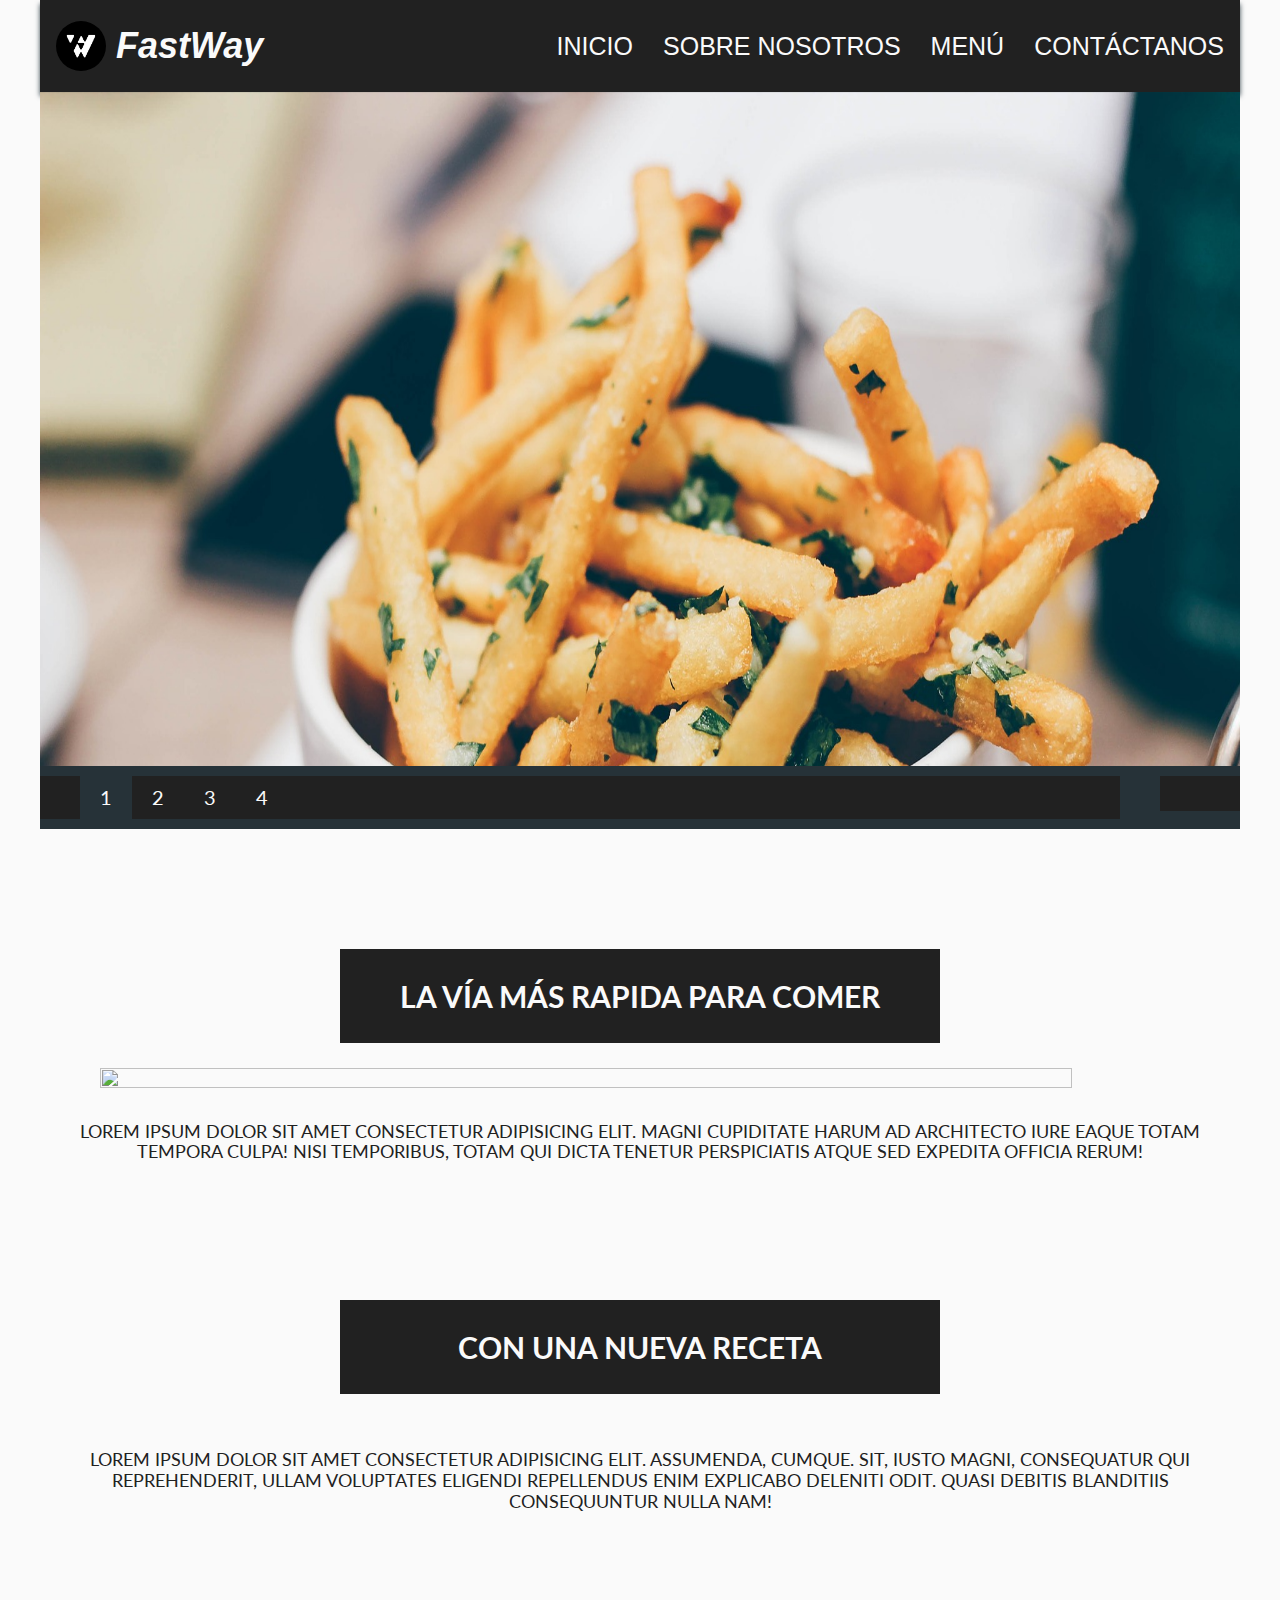
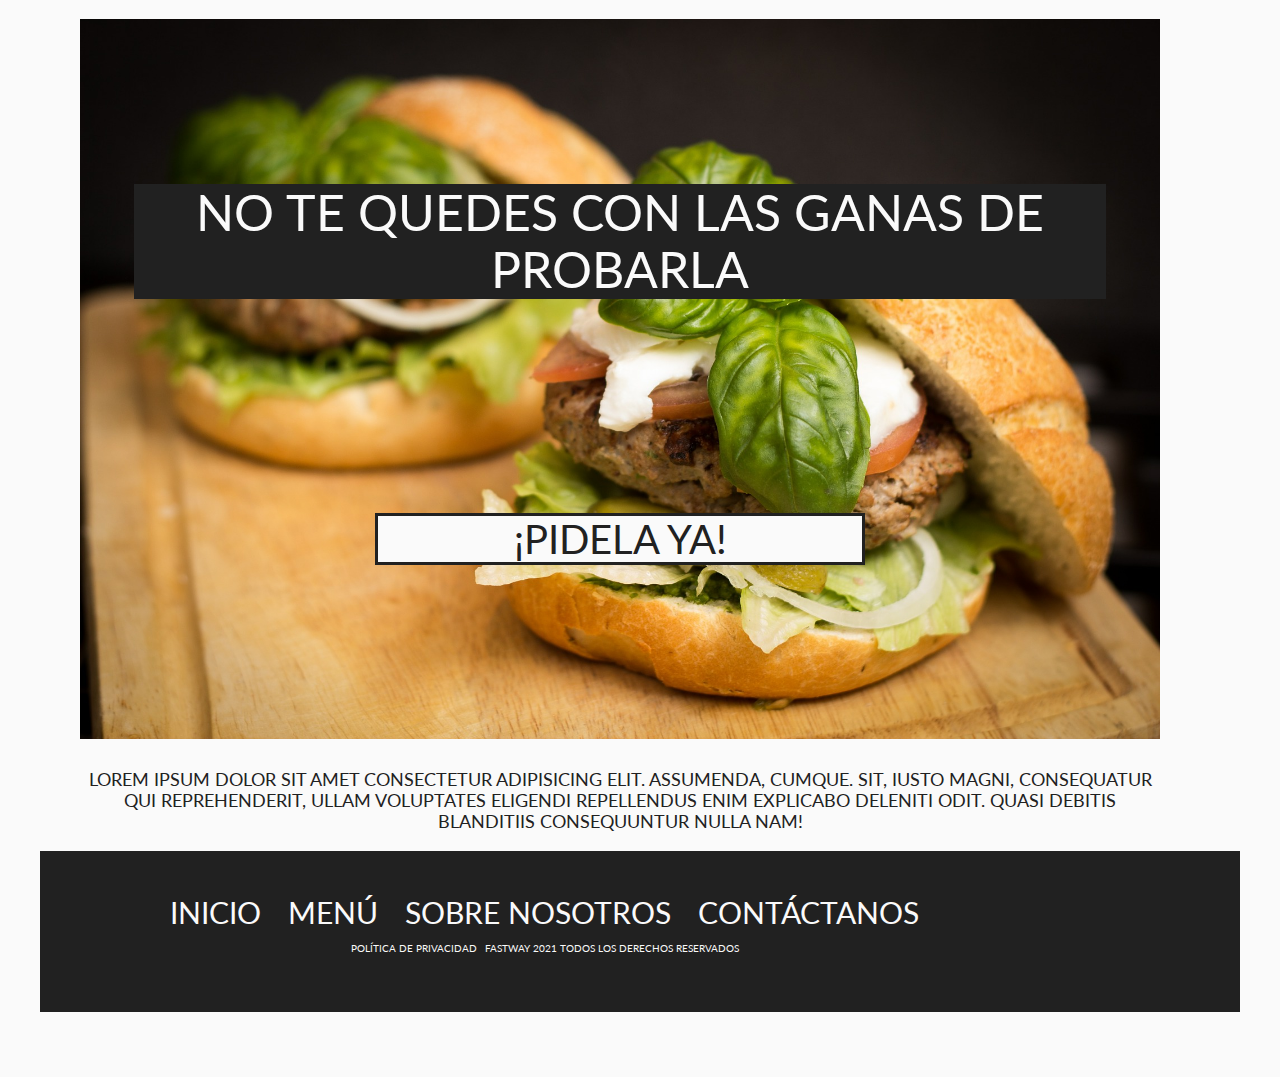
==== index.html @ 8d352425 "slide fixes" ====
<!DOCTYPE html>
<html lang="es" dir="ltr">
  <head>
    <meta charset="utf-8">
    <meta http-equiv="X-UA-Compatible" content="IE=edge">
    <meta name="viewport" content="width=device-width, initial-scale=1.0">
    <title>FastWay</title>
    <link rel="stylesheet" type="text/css" href="css/normalize.css">
    <link rel="stylesheet" type="text/css" href="css/styles.css">
    <link rel="preconnect" href="https://fonts.googleapis.com">
    <link rel="preconnect" href="https://fonts.gstatic.com" crossorigin>
    <link href="https://fonts.googleapis.com/css2?family=Lato:wght@100;300&family=Open+Sans:ital,wght@0,300;0,400;1,700&display=swap" rel="stylesheet">
    <script src="https://kit.fontawesome.com/95e10db5fb.js" crossorigin="anonymous"></script>

  </head>
  <body>
  <div class="flex-container">
      <!--Titulo y barra de navegacion-->
      <header class="xheader">
        <nav class="xnav">
          <a class="xnav-logo" href="index.html" >
            <img
            src="assets/logo.jpg" alt="" class="xnav-photo"
            alt="Logo"
            title="FastWay"
            width="50px"
            height="50px">
            <div class="xnav-titulo">
              <h1>FastWay</h1>
            </div>
          </a>
          <ul class="menu">
            <li><a href="index.html">Inicio</a></li>
            <li><a href="sobre.html">Sobre nosotros</a></li>
            <li><a href="menux.html">Menú</a></li>
            <li><a href="contacto.html">Contáctanos</a></li>
          </ul>
        </nav>
      </header>

      <!-- SlideShow-Images-->
      <div class="xlide">
        <div class="xlide__img">
          <img src="img/1.jpg" alt="" width="1200" height="1000">
          <img src="img/2.jpg" alt="">
          <img src="img/3.jpg" alt="">
          <img src="img/4.jpg" alt="">
        </div>
      </div>

      <main class="contenido">
      
        <div class="xtittle">
          <h2>La vía más rapida para comer</h2>
        </div>

        <div class="pizza">
          <img src="img/7.jpg" alt="">
        </div>

          <p >Lorem ipsum dolor sit amet consectetur adipisicing elit.
            Magni cupiditate harum ad architecto iure eaque totam tempora culpa!
            Nisi temporibus, totam qui dicta tenetur perspiciatis atque sed expedita
            officia rerum!</p>
    
      </main>


      <div class="otro">
        <div class="x">
          <h2>Con una nueva receta</h2>
        </div>
       
        <p >Lorem ipsum dolor sit amet consectetur adipisicing elit. Assumenda,
          cumque. Sit, iusto magni, consequatur qui reprehenderit, ullam voluptates eligendi
          repellendus enim explicabo deleniti odit. Quasi debitis blanditiis consequuntur nulla
          nam!</p>

        
      
      </div>

      <div class="cont">
        <figure class="pho">
          <img class="pho-i" src="img/6.jpg" alt=""> 
          <div class="af">No te quedes con las ganas de probarla</div>
          <a class="pedir" href="#">¡Pidela ya!</a>
          <p >Lorem ipsum dolor sit amet consectetur adipisicing elit. Assumenda,
            cumque. Sit, iusto magni, consequatur qui reprehenderit, ullam voluptates eligendi
            repellendus enim explicabo deleniti odit. Quasi debitis blanditiis consequuntur nulla
            nam!
          </p>
        </figure>
      

      </div>

      <footer class="footer">

        <div class="fnav">
          <a href="">inicio</a>
          <a href="">menú</a>
          <a href="">sobre nosotros</a>
          <a href="">contáctanos</a>
          
          <div class="other">
            <a href="">Política de privacidad</a>
            <a href="">FastWay 2021 Todos los derechos reservados</a>
          </div>
        </div>

        <div class="icons">
          <a href=""><i class="fab fa-whatsapp"></i></a>
          <a href=""><i class="fab fa-facebook"></i></a>
          <a href=""><i class="fab fa-instagram-square"></i></a>
        </div>

        
        </div>
      </footer>
  </div>
  <!--SlideShow-scripts-src-->
  <script src="http://code.jquery.com/jquery-1.9.1.min.js" type="text/javascript"></script>
  <script src="js/jquery.slides.js" type="text/javascript"></script>
    </body>

<!--Slideshow-Script-->
<script>
	$(function(){
   $(".xlide__img").slidesjs({
    play: {
      active: true,
        // [boolean] Generate the play and stop buttons.
        // You cannot use your own buttons. Sorry.
      effect: "slide",
        // [string] Can be either "slide" or "fade".
      interval: 3000,
        // [number] Time spent on each slide in milliseconds.
      auto: true,
        // [boolean] Start playing the slideshow on load.
      swap: true,
        // [boolean] show/hide stop and play buttons
      pauseOnHover: false,
        // [boolean] pause a playing slideshow on hover
      restartDelay: 2500
        // [number] restart delay on inactive slideshow
     }
    });
  });

</script>

</html>
---- css/styles.css ----
html{
  font-size: 62.5%;
  font-family: 'Roboto', sans-serif;
  
}

a{
  text-decoration: none;
  color: #fafafa;
}

body{
  background: #fafafa;
  display:flex;
  justify-content: center;
}

/*Contenedor*/
.flex-container{
  max-width: 1200px;;
  width: 100%;
  background: #fafafa
  
}
/*Contenedor de cabecera*/
.xheader{
  background-color: #212121;
  box-shadow: 0 0.4rem 0.5rem #37474f;
  width: 100%;
}

.xnav-photo{
  margin-left: 5px;
}

/*Barra de navegación*/
.xnav{
  
  display: flex;
  justify-content: space-between;
  padding: 1px;
  max-width: 1200px;
  margin: 0 auto;
  flex: 0 1 auto;
}

.xnav-logo {
  display: flex;
  align-items: center;
  text-decoration: none;
  margin-left: 10px;

}

.xnav-logo img{
  border-radius: 50%;
}

.xnav-titulo{
  font-weight: 50rem;
  font-size: 1.8rem;
  color: #fafafa;
  margin-left: 10px;
  font-style: italic;

}

/*Elelementos de la barra : Inicio , sobre nosostros ...*/
.menu{
  display: flex;
  list-style: none;
  margin-top: 2em ;
  padding: 0;
}

.menu li{
  padding: 0 1.5em;
}

.menu li:hover , 
.icons a:hover,
.fnav a:hover{
  background-color: #424242;
}

.menu li a{
  line-height: 5rem;
  color: #fafafa;
  font-size: 2.5rem;
  font-weight: 90rem;
  text-transform:uppercase;
  text-decoration: none;
}



/*SlideShow*/
.xlide{
  justify-content: center;
  align-items: center;
  max-width: 1200px;
  
}

.xlide__img{
  width: 100%;
  height: 100%;
}

.slidesjs-pagination{
  display: flex;
  justify-content:flex-start;
  background:  #212121;
  list-style: none;
  overflow: hidden;
  
}

.slidesjs-pagination  li a{
  flex-direction: row;
  display:block;
  padding: 10px 20px;
  color : #fafafa;
  text-decoration: none;
  font-size: 2rem;
  font-family: Lato;
}

.slidesjs-pagination li a:hover{
  background: #424242;
}



.xlide__img , .active{
  background: #263238;
}

.slidesjs-navigation{
  background:#212121;
  text-decoration: none;
  padding: 1.75em 2em ;
  float: right;
  margin-top: 1em;
  
}

.slidesjs-previous:hover , 
 .slidesjs-next:hover , 
.slidesjs-play:hover , 
.slidesjs-stop:hover {

  background:#263238;
}

.slidesjs-stop , .active{
  background: #263238;
}

/*Mensaje*/


.xtittle , .x{
  display: flex;
  justify-content: center;
  background-color: #fafafa;

}

.pizza{
  display: flex;
  justify-content: center;
}

.pizza img{
  width: 90%;
  height: 90%;
}

.contenido p {
  color: #212121;
  font-weight: 30rem;
  font-family: Lato;
  Font-size: 1.8em;
  text-transform: uppercase;
  text-align: center;
  margin-top: 3rem;
  margin-bottom: 6em;
}

.otro p , .cont p {
  color: #212121;
  font-weight: 30rem;
  font-family: Lato;
  Font-size: 1.8em;
  text-transform: uppercase;
  text-align: center;
  margin-top: 3rem;
  margin-bottom: 6em;
}

.xtittle h2 {
  margin-top: 4em;
  font-family: Lato;
  font-size: 3rem;
  padding: 1em 0;
  color: #fafafa;
  background-color: #212121;
  text-align: center;
  text-transform: uppercase;
  width: 50%;
}

.otro h2 {
  margin-top: 1em;
  font-family: Lato;
  font-size: 3rem;
  padding: 1em 0;
  color: #fafafa;
  background-color: #212121;
  text-align: center;
  text-transform: uppercase;
  width: 50%;
}

/*Imagen donde va un boton*/
.cont {
  width:90%;
  background: #fafafa;
  
}

.pho {
  display: flex;
  justify-content: center;
  align-items: center;
  flex-direction: column;
  width: 100%;
  position: relative;
  
}

.pho-i{
  
  width: 100%;
  height: 100%
}

.af{
  
  width: 90%;
  font-family: Lato;
  font-size: 5rem;
  text-align: center;
  text-transform: uppercase;
  background: #212121;
  color: #fafafa;
  /*margin: 4em;*/
  
  position: absolute;
  
  
  top: 20%;

  /*margin-top: 60px;
  transform: translate(-50%, -50%);
  
  left: 27%;
  margin-left: 60;*/
}

.pedir{
 
  align-self: center;
  font-family: Lato;
  font-size: 4rem;
  font-weight: 10em;
  text-align: center;
  text-transform: uppercase;
  color: #212121;
  background: #fafafa;
  border-style: solid;
  width: 30%;
  padding: 0 2em;

  position: absolute;
  top: 60%;
   /* 
    left: 55%;
    transform: translate(-50%, -50%);*/

      
}

.cont p{
  color: #212121;
  font-weight: 30rem;
  font-family: Lato;
  Font-size: 1.8em;
  text-transform: uppercase;
  text-align: center;
  margin-top: 30px;
  margin-bottom: 10px;
  width: 100%;
}




/*Footer*/

.footer{
  display: flex;
  flex-direction:column;
  justify-content: center;
  align-items: center;
  
  background: #212121;
  flex-wrap: wrap;
  height: 6%;

}

footer a{
  font-family:Lato;
  font-weight: 8rem;
  font-size:3rem;
  padding: 0.4em;
  text-transform: uppercase;
}

.other{
  display: flex;
  justify-content: center;
  margin: 10px;
}

.other a{
  flex-direction:row;
  font-size: 1em;;

}

.fnav{
  margin:30px;
  padding: 1em
  
  
}

.icons{
  margin-right: 10px;
  display: flex;
  flex-direction: column;
  align-items: flex-end;
}

/*Responsive*/

@media (max-width: 850px) {
  body {
    font-size: 62.5%;
  }

  .xnav{
    flex-direction:column;
    
    align-items: center;
  }


  .xtittle h2 , .x h2{
    font-size: 2.5em;
    margin-top: 1em;
  }

  .contenido p , .otro p , .cont p{
    text-align: center;
    font-size: 1.8em;
    margin-bottom: 1em;
  }

  .af{
    font-size:6em;
  }

  .pedir{
    font-size: 4em;
  }

  .fnav a {
    font-size: 2em;
  }

  .other a{
    font-size: 1.3em;
  }
  
  .footer {
    height:8%;
    display: flex;
    justify-content: center;
    flex-direction: column;
    
  }

  .fnav{
    margin-top: 4em;
    margin-left: 2em;
    display: flex;
    justify-content: center;
    flex-direction: column;
    align-items: flex-start;

  }

  .icons{
    padding: 0;
    margin : 0;
    margin-top: 1em;
    margin-right: 2em;
    display: flex;
    flex-direction: column;
    align-items: flex-end;
  }

  .other{
    margin-top: 10px;
    margin-left: 0;
    align-self: start;
    
    
  }









@media (max-width: 578px) {
  body {
    font-size: 50%;
  }

  .xnav-titulo h1{
    font-size: 2em;
  }

  .menu li a {
    font-size: 4em;
   
  }

  .footer .fnav .icons .other{
    flex-direction:column;
  }

  .fnav{
    margin-top: 40px;
  }
  .icons  {
    display: none;
  }
  
}


}
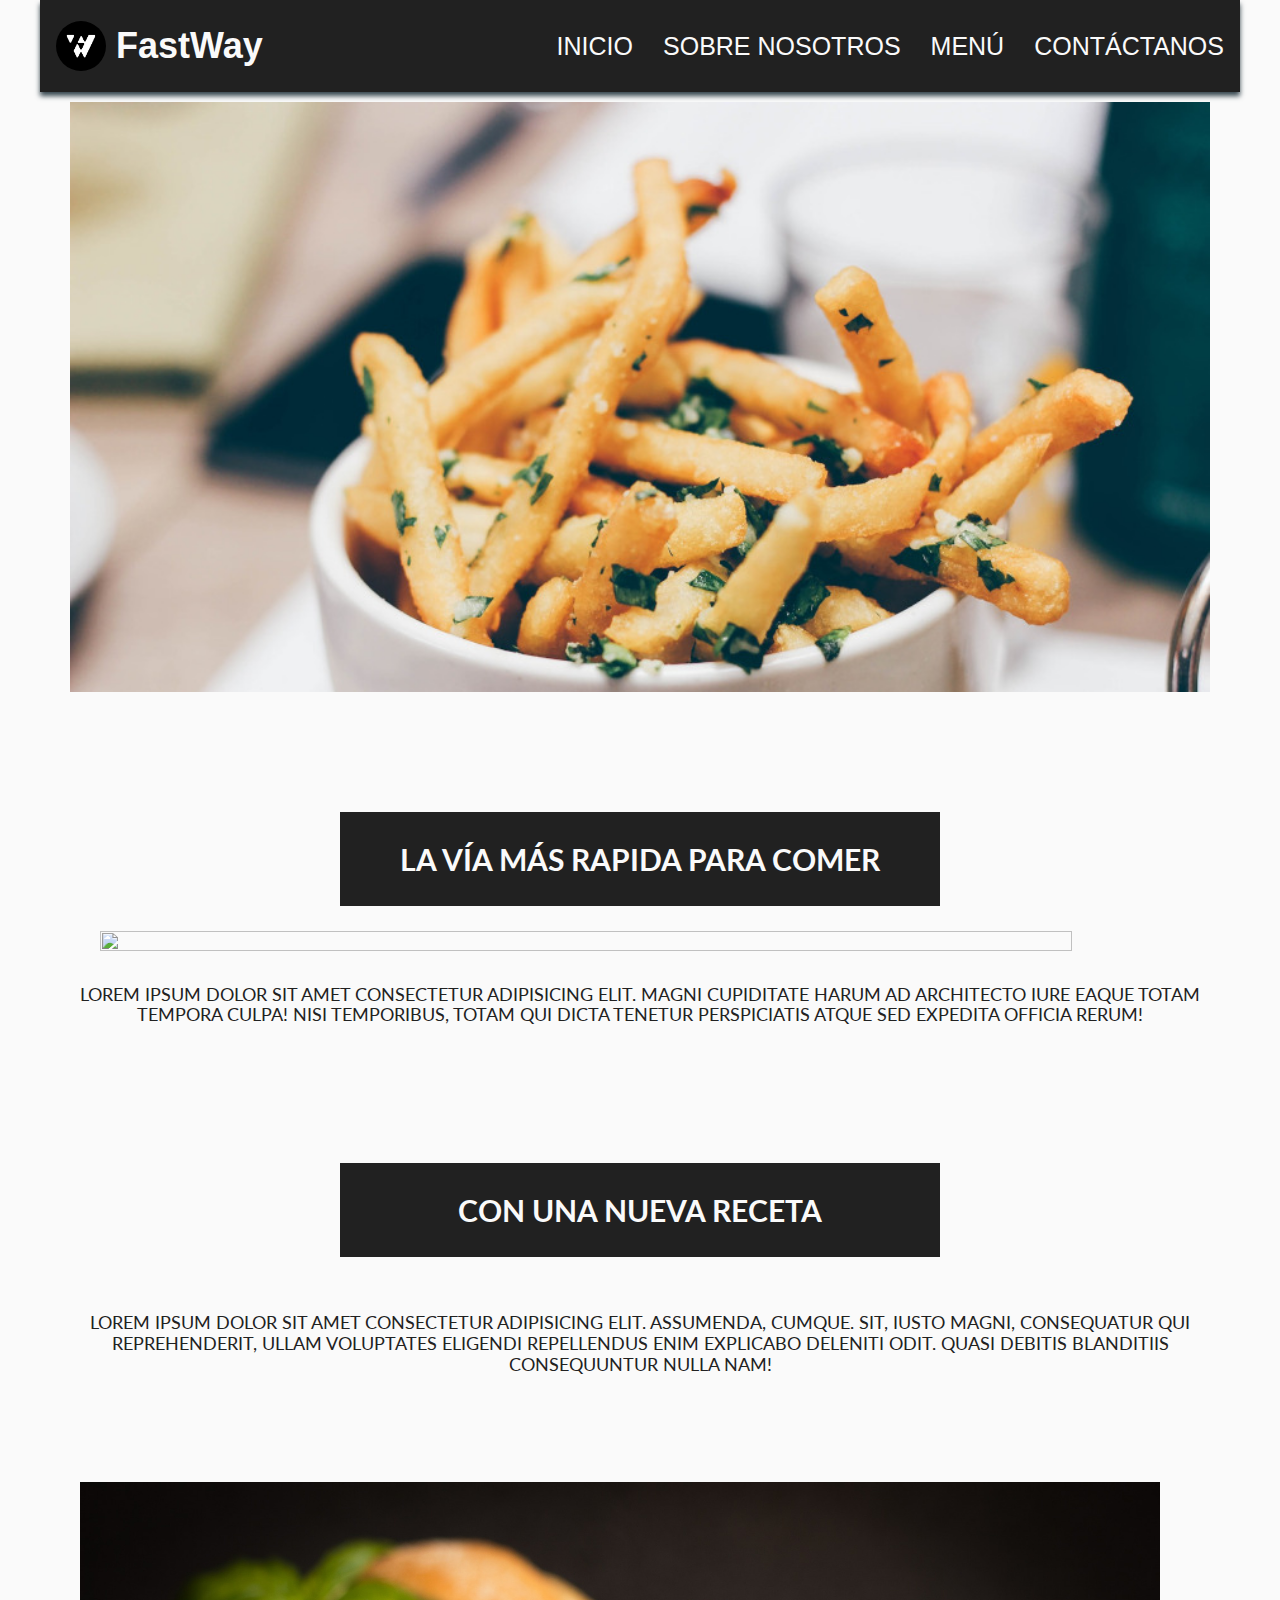
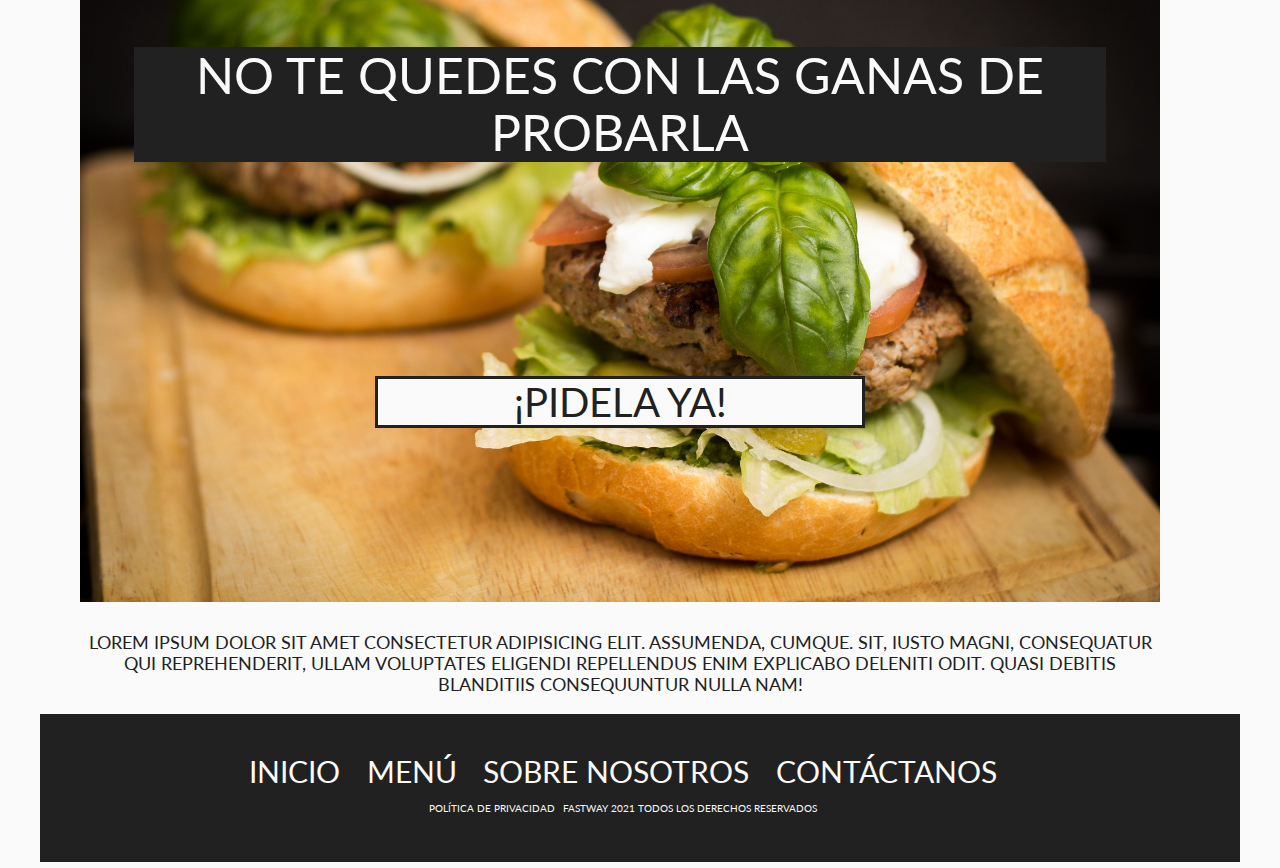
==== commit 4fcd5b61: "slide fixes" ====
--- a/index.html
+++ b/index.html
@@ -1,153 +1,170 @@
 <!DOCTYPE html>
 <html lang="es" dir="ltr">
-  <head>
-    <meta charset="utf-8">
-    <meta http-equiv="X-UA-Compatible" content="IE=edge">
-    <meta name="viewport" content="width=device-width, initial-scale=1.0">
-    <title>FastWay</title>
-    <link rel="stylesheet" type="text/css" href="css/normalize.css">
-    <link rel="stylesheet" type="text/css" href="css/styles.css">
-    <link rel="preconnect" href="https://fonts.googleapis.com">
-    <link rel="preconnect" href="https://fonts.gstatic.com" crossorigin>
-    <link href="https://fonts.googleapis.com/css2?family=Lato:wght@100;300&family=Open+Sans:ital,wght@0,300;0,400;1,700&display=swap" rel="stylesheet">
-    <script src="https://kit.fontawesome.com/95e10db5fb.js" crossorigin="anonymous"></script>
 
-  </head>
-  <body>
+<head>
+  <meta charset="utf-8">
+  <meta http-equiv="X-UA-Compatible" content="IE=edge">
+  <meta name="viewport" content="width=device-width, initial-scale=1.0">
+  <title>FastWay</title>
+  <link rel="stylesheet" type="text/css" href="css/normalize.css">
+  <link rel="stylesheet" type="text/css" href="css/styles.css">
+  <link rel="preconnect" href="https://fonts.googleapis.com">
+  <link rel="preconnect" href="https://fonts.gstatic.com" crossorigin>
+  <link
+    href="https://fonts.googleapis.com/css2?family=Lato:wght@100;300&family=Open+Sans:ital,wght@0,300;0,400;1,700&display=swap"
+    rel="stylesheet">
+  <script src="https://kit.fontawesome.com/95e10db5fb.js" crossorigin="anonymous"></script>
+
+</head>
+
+<body>
   <div class="flex-container">
-      <!--Titulo y barra de navegacion-->
-      <header class="xheader">
-        <nav class="xnav">
-          <a class="xnav-logo" href="index.html" >
-            <img
-            src="assets/logo.jpg" alt="" class="xnav-photo"
-            alt="Logo"
-            title="FastWay"
-            width="50px"
-            height="50px">
-            <div class="xnav-titulo">
-              <h1>FastWay</h1>
-            </div>
-          </a>
-          <ul class="menu">
-            <li><a href="index.html">Inicio</a></li>
-            <li><a href="sobre.html">Sobre nosotros</a></li>
-            <li><a href="menux.html">Menú</a></li>
-            <li><a href="contacto.html">Contáctanos</a></li>
-          </ul>
-        </nav>
-      </header>
+    <!--Titulo y barra de navegacion-->
+    <header class="xheader">
+      <nav class="xnav">
+        <a class="xnav-logo" href="index.html">
+          <img src="assets/logo.jpg" alt="" class="xnav-photo" alt="Logo" title="FastWay" width="50px" height="50px">
+          <div class="xnav-titulo">
+            <h1>FastWay</h1>
+          </div>
+        </a>
+        <ul class="menu">
+          <li><a href="index.html">Inicio</a></li>
+          <li><a href="sobre.html">Sobre nosotros</a></li>
+          <li><a href="menux.html">Menú</a></li>
+          <li><a href="contacto.html">Contáctanos</a></li>
+        </ul>
+      </nav>
+    </header>
 
-      <!-- SlideShow-Images-->
+    <!-- SlideShow-Images
       <div class="xlide">
-        <div class="xlide__img">
-          <img src="img/1.jpg" alt="" width="1200" height="1000">
-          <img src="img/2.jpg" alt="">
-          <img src="img/3.jpg" alt="">
-          <img src="img/4.jpg" alt="">
+      <div class="xlide__img">
+        <img src="img/1.jpg" alt="" width="1200" height="1000">
+        <img src="img/2.jpg" alt="">
+        <img src="img/3.jpg" alt="">
+        <img src="img/4.jpg" alt="">
+      </div>
+    </div>
+    -->
+
+    <div class="slider">
+      <ul>
+        <li><img src="img/1.jpg" alt=""></li>
+        <li><img src="img/2.jpg" alt=""></li>
+        <li><img src="img/3.jpg" alt=""></li>
+        <li><img src="img/4.jpg" alt=""></li>
+      </ul>
+      
+    </div>
+    
+
+    <main class="contenido">
+
+      <div class="xtittle">
+        <h2>La vía más rapida para comer</h2>
+      </div>
+
+      <div class="pizza">
+        <img src="img/7.jpg" alt="">
+      </div>
+
+      <p>Lorem ipsum dolor sit amet consectetur adipisicing elit.
+        Magni cupiditate harum ad architecto iure eaque totam tempora culpa!
+        Nisi temporibus, totam qui dicta tenetur perspiciatis atque sed expedita
+        officia rerum!</p>
+
+    </main>
+
+
+    <div class="otro">
+      <div class="x">
+        <h2>Con una nueva receta</h2>
+      </div>
+
+      <p>Lorem ipsum dolor sit amet consectetur adipisicing elit. Assumenda,
+        cumque. Sit, iusto magni, consequatur qui reprehenderit, ullam voluptates eligendi
+        repellendus enim explicabo deleniti odit. Quasi debitis blanditiis consequuntur nulla
+        nam!</p>
+
+
+
+    </div>
+
+    <div class="cont">
+      <figure class="pho">
+        <img class="pho-i" src="img/6.jpg" alt="">
+        <div class="af">No te quedes con las ganas de probarla</div>
+        <a class="pedir" href="#">¡Pidela ya!</a>
+        <p>Lorem ipsum dolor sit amet consectetur adipisicing elit. Assumenda,
+          cumque. Sit, iusto magni, consequatur qui reprehenderit, ullam voluptates eligendi
+          repellendus enim explicabo deleniti odit. Quasi debitis blanditiis consequuntur nulla
+          nam!
+        </p>
+      </figure>
+
+
+    </div>
+
+    <footer class="footer">
+
+      <div class="fnav">
+        <a href="">inicio</a>
+        <a href="">menú</a>
+        <a href="">sobre nosotros</a>
+        <a href="">contáctanos</a>
+
+        <div class="other">
+          <a href="">Política de privacidad</a>
+          <a href="">FastWay 2021 Todos los derechos reservados</a>
         </div>
       </div>
 
-      <main class="contenido">
-      
-        <div class="xtittle">
-          <h2>La vía más rapida para comer</h2>
-        </div>
-
-        <div class="pizza">
-          <img src="img/7.jpg" alt="">
-        </div>
-
-          <p >Lorem ipsum dolor sit amet consectetur adipisicing elit.
-            Magni cupiditate harum ad architecto iure eaque totam tempora culpa!
-            Nisi temporibus, totam qui dicta tenetur perspiciatis atque sed expedita
-            officia rerum!</p>
-    
-      </main>
+      <div class="icons">
+        <a href=""><i class="fab fa-whatsapp"></i></a>
+        <a href=""><i class="fab fa-facebook"></i></a>
+        <a href=""><i class="fab fa-instagram-square"></i></a>
+      </div>
 
 
-      <div class="otro">
-        <div class="x">
-          <h2>Con una nueva receta</h2>
-        </div>
-       
-        <p >Lorem ipsum dolor sit amet consectetur adipisicing elit. Assumenda,
-          cumque. Sit, iusto magni, consequatur qui reprehenderit, ullam voluptates eligendi
-          repellendus enim explicabo deleniti odit. Quasi debitis blanditiis consequuntur nulla
-          nam!</p>
+  </div>
+  </footer>
+  </div>
+  <!--SlideShow-scripts-src
+  <script src="http://code.jquery.com/jquery-1.9.1.min.js" type="text/javascript"></script>
+  <script src="js/jquery.slides.js" type="text/javascript"></script>-->
+  
 
-        
-      
-      </div>
+  <!--Slideshow-Script
 
-      <div class="cont">
-        <figure class="pho">
-          <img class="pho-i" src="img/6.jpg" alt=""> 
-          <div class="af">No te quedes con las ganas de probarla</div>
-          <a class="pedir" href="#">¡Pidela ya!</a>
-          <p >Lorem ipsum dolor sit amet consectetur adipisicing elit. Assumenda,
-            cumque. Sit, iusto magni, consequatur qui reprehenderit, ullam voluptates eligendi
-            repellendus enim explicabo deleniti odit. Quasi debitis blanditiis consequuntur nulla
-            nam!
-          </p>
-        </figure>
-      
+    <script>
+    $(function () {
+      $(".xlide__img").slidesjs({
+        play: {
+          active: true,
+          // [boolean] Generate the play and stop buttons.
+          // You cannot use your own buttons. Sorry.
+          effect: "slide",
+          // [string] Can be either "slide" or "fade".
+          interval: 3000,
+          // [number] Time spent on each slide in milliseconds.
+          auto: true,
+          // [boolean] Start playing the slideshow on load.
+          swap: true,
+          // [boolean] show/hide stop and play buttons
+          pauseOnHover: false,
+          // [boolean] pause a playing slideshow on hover
+          restartDelay: 2500
+          // [number] restart delay on inactive slideshow
+        }
+      });
+    });
 
-      </div>
+  </script>
+  
+  -->
+  
+</body>
 
-      <footer class="footer">
 
-        <div class="fnav">
-          <a href="">inicio</a>
-          <a href="">menú</a>
-          <a href="">sobre nosotros</a>
-          <a href="">contáctanos</a>
-          
-          <div class="other">
-            <a href="">Política de privacidad</a>
-            <a href="">FastWay 2021 Todos los derechos reservados</a>
-          </div>
-        </div>
-
-        <div class="icons">
-          <a href=""><i class="fab fa-whatsapp"></i></a>
-          <a href=""><i class="fab fa-facebook"></i></a>
-          <a href=""><i class="fab fa-instagram-square"></i></a>
-        </div>
-
-        
-        </div>
-      </footer>
-  </div>
-  <!--SlideShow-scripts-src-->
-  <script src="http://code.jquery.com/jquery-1.9.1.min.js" type="text/javascript"></script>
-  <script src="js/jquery.slides.js" type="text/javascript"></script>
-    </body>
-
-<!--Slideshow-Script-->
-<script>
-	$(function(){
-   $(".xlide__img").slidesjs({
-    play: {
-      active: true,
-        // [boolean] Generate the play and stop buttons.
-        // You cannot use your own buttons. Sorry.
-      effect: "slide",
-        // [string] Can be either "slide" or "fade".
-      interval: 3000,
-        // [number] Time spent on each slide in milliseconds.
-      auto: true,
-        // [boolean] Start playing the slideshow on load.
-      swap: true,
-        // [boolean] show/hide stop and play buttons
-      pauseOnHover: false,
-        // [boolean] pause a playing slideshow on hover
-      restartDelay: 2500
-        // [number] restart delay on inactive slideshow
-     }
-    });
-  });
-
-</script>
-
-</html>
+</html>--- a/css/styles.css
+++ b/css/styles.css
@@ -61,7 +61,7 @@
   font-size: 1.8rem;
   color: #fafafa;
   margin-left: 10px;
-  font-style: italic;
+  font-style: bold;
 
 }
 
@@ -93,8 +93,49 @@
 }
 
 
-
-/*SlideShow*/
+.slider{
+  width: 95%;
+  overflow: hidden;
+  margin: auto;
+  max-height: 600px;
+}
+
+.slider ul{
+  display: flex;
+  padding: 0;
+  width: 400%;
+  animation: x 20s alternate linear infinite;
+  -moz-animation : x 20s infinte alternate linear infinite;
+  -webkit-animation: x 20s alternate linear infinite;
+  -o-animation: x 20s alternate linear infinite;
+}
+
+.slider li{
+  width: 100%;
+  
+  list-style-type:  none;
+}
+
+.slider img{
+  width: 100%; 
+}
+
+@keyframes x {
+
+  0% {margin-left: 0;}
+  20%{margin-left: 0;}
+
+  25%{margin-left: -100%;}
+  45%{margin-left: -100%;}
+
+  50%{margin-left: -200%;}
+  70%{margin-left: -200%;}
+
+  75%{margin-left: -300%;}
+  100%{margin-left: -300%;}
+  
+}
+/*Aqui habia un lindo slideshow que firefox bloqueó
 .xlide{
   justify-content: center;
   align-items: center;
@@ -157,6 +198,8 @@
   background: #263238;
 }
 
+*/
+
 /*Mensaje*/
 
 
@@ -311,7 +354,7 @@
 
 .footer{
   display: flex;
-  flex-direction:column;
+  flex-direction:row;
   justify-content: center;
   align-items: center;
   
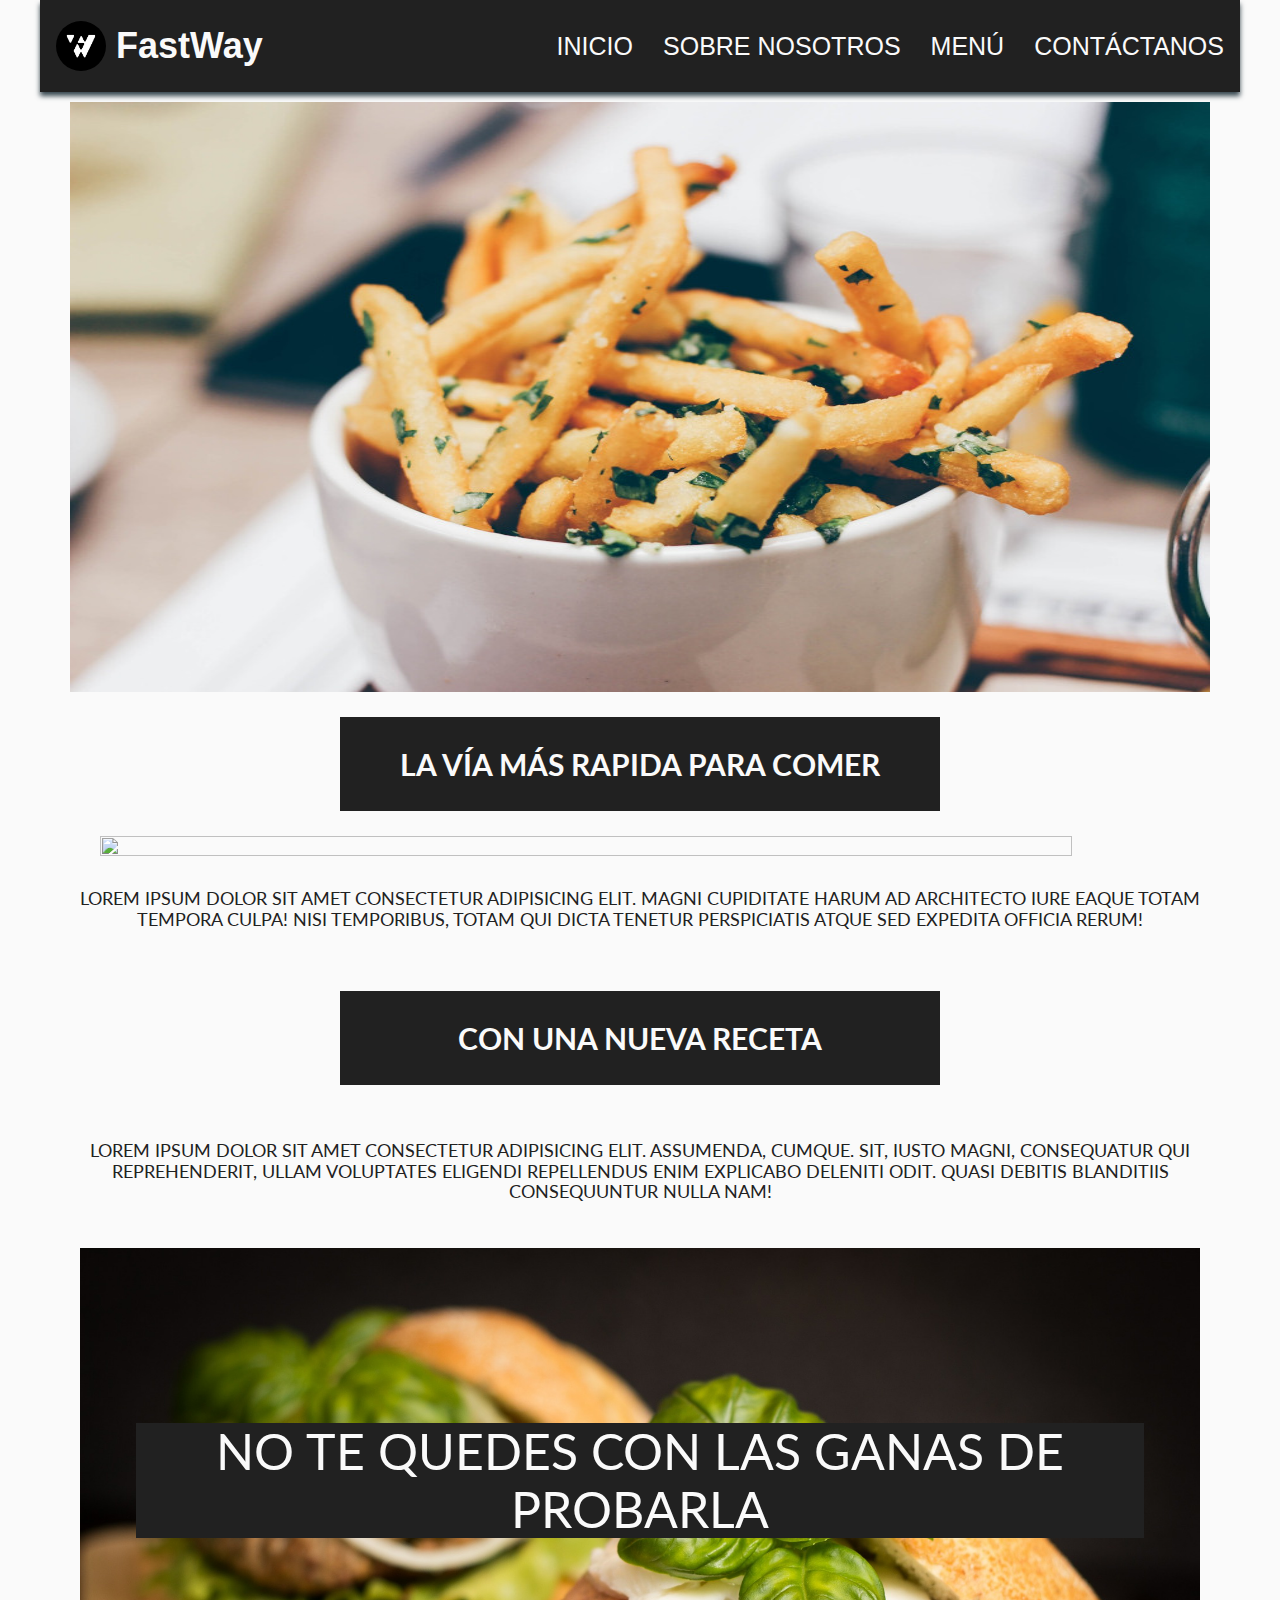
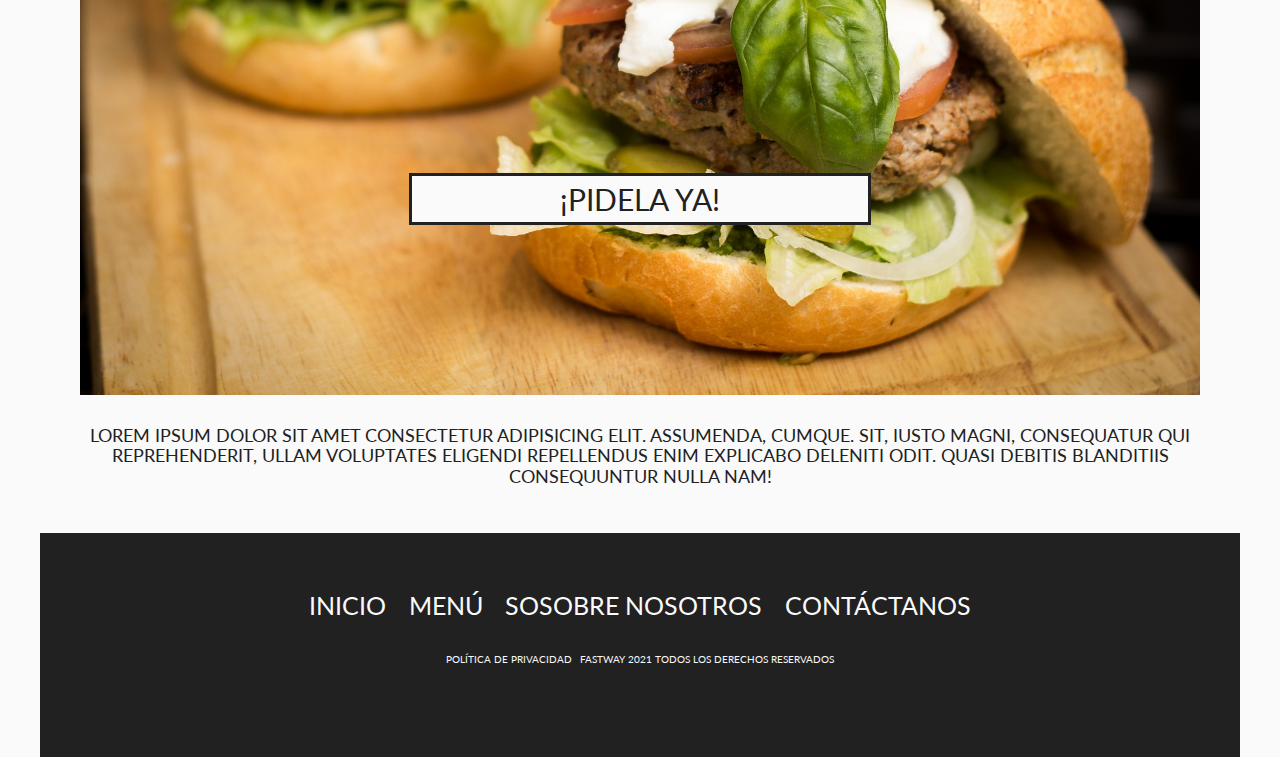
==== commit 0ef57dd9: "Added 'Register' section, support more resolutions" ====
--- a/index.html
+++ b/index.html
@@ -1,6 +1,5 @@
 <!DOCTYPE html>
 <html lang="es" dir="ltr">
-
 <head>
   <meta charset="utf-8">
   <meta http-equiv="X-UA-Compatible" content="IE=edge">
@@ -14,25 +13,23 @@
     href="https://fonts.googleapis.com/css2?family=Lato:wght@100;300&family=Open+Sans:ital,wght@0,300;0,400;1,700&display=swap"
     rel="stylesheet">
   <script src="https://kit.fontawesome.com/95e10db5fb.js" crossorigin="anonymous"></script>
-
 </head>
-
 <body>
   <div class="flex-container">
     <!--Titulo y barra de navegacion-->
-    <header class="xheader">
-      <nav class="xnav">
-        <a class="xnav-logo" href="index.html">
-          <img src="assets/logo.jpg" alt="" class="xnav-photo" alt="Logo" title="FastWay" width="50px" height="50px">
-          <div class="xnav-titulo">
+    <header class="header">
+      <nav class="navbar">
+        <a class="navbar__logo" href="index.html">
+          <img src="assets/logo.jpg" alt="" class="navbar__photo" alt="Logo" title="FastWay" width="50px" height="50px">
+          <div class="navbar__tittle">
             <h1>FastWay</h1>
           </div>
         </a>
-        <ul class="menu">
-          <li><a href="index.html">Inicio</a></li>
-          <li><a href="sobre.html">Sobre nosotros</a></li>
-          <li><a href="menux.html">Menú</a></li>
-          <li><a href="contacto.html">Contáctanos</a></li>
+        <ul class="navbar__menu">
+          <li class="navbar__item"><a class="navbar__link" href="index.html">Inicio</a></li>
+          <li class="navbar__item"><a class="navbar__link" href="sobre.html">Sobre nosotros</a></li>
+          <li class="navbar__item"><a class="navbar__link" href="href="menux.html">Menú</a></li>
+          <li class="navbar__item"><a class="navbar__link" href="href="contacto.html">Contáctanos</a></li>
         </ul>
       </nav>
     </header>
@@ -50,85 +47,72 @@
 
     <div class="slider">
       <ul>
-        <li><img src="img/1.jpg" alt=""></li>
-        <li><img src="img/2.jpg" alt=""></li>
-        <li><img src="img/3.jpg" alt=""></li>
-        <li><img src="img/4.jpg" alt=""></li>
-      </ul>
-      
+        <li class="slider__item"><img class="slider__image" src="img/1.jpg" alt=""></li>
+        <li class="slider__item"><img class="slider__image" src="img/2.jpg" alt=""></li>
+        <li class="slider__item"><img class="slider__image" src="img/3.jpg" alt=""></li>
+        <li class="slider__item"><img class="slider__image" src="img/4.jpg" alt=""></li>
+      </ul> 
     </div>
-    
 
-    <main class="contenido">
-
-      <div class="xtittle">
-        <h2>La vía más rapida para comer</h2>
+    <main class="content">
+      <div class="content__subcont">
+        <h2 class="content__title">La vía más rapida para comer</h2>
       </div>
 
-      <div class="pizza">
-        <img src="img/7.jpg" alt="">
+      <div class="content__subcont">
+        <img class="content__img" src="img/7.jpg" alt="">
       </div>
 
-      <p>Lorem ipsum dolor sit amet consectetur adipisicing elit.
+      <p class="content__paragraph">Lorem ipsum dolor sit amet consectetur adipisicing elit.
         Magni cupiditate harum ad architecto iure eaque totam tempora culpa!
         Nisi temporibus, totam qui dicta tenetur perspiciatis atque sed expedita
         officia rerum!</p>
-
     </main>
 
-
-    <div class="otro">
-      <div class="x">
-        <h2>Con una nueva receta</h2>
+    <div class="content__recipe">
+      <div class="recipe__subcont">
+        <h2 class="content__title">Con una nueva receta</h2>
       </div>
-
-      <p>Lorem ipsum dolor sit amet consectetur adipisicing elit. Assumenda,
+      <p class="content__paragraph">Lorem ipsum dolor sit amet consectetur adipisicing elit. Assumenda,
         cumque. Sit, iusto magni, consequatur qui reprehenderit, ullam voluptates eligendi
         repellendus enim explicabo deleniti odit. Quasi debitis blanditiis consequuntur nulla
-        nam!</p>
-
-
-
+        nam!
+      </p>
     </div>
 
-    <div class="cont">
-      <figure class="pho">
-        <img class="pho-i" src="img/6.jpg" alt="">
-        <div class="af">No te quedes con las ganas de probarla</div>
-        <a class="pedir" href="#">¡Pidela ya!</a>
-        <p>Lorem ipsum dolor sit amet consectetur adipisicing elit. Assumenda,
+    <div class="content__new">
+      <figure class="new__photo">
+        <img class="new__img" src="img/6.jpg" alt="">
+        <div class="new__recomendation">No te quedes con las ganas de probarla</div>
+        <a class="new__request" href="#">¡Pidela ya!</a>
+        <p class="content__paragraph">Lorem ipsum dolor sit amet consectetur adipisicing elit. Assumenda,
           cumque. Sit, iusto magni, consequatur qui reprehenderit, ullam voluptates eligendi
           repellendus enim explicabo deleniti odit. Quasi debitis blanditiis consequuntur nulla
           nam!
         </p>
       </figure>
-
-
     </div>
 
     <footer class="footer">
-
-      <div class="fnav">
-        <a href="">inicio</a>
-        <a href="">menú</a>
-        <a href="">sobre nosotros</a>
-        <a href="">contáctanos</a>
-
-        <div class="other">
-          <a href="">Política de privacidad</a>
-          <a href="">FastWay 2021 Todos los derechos reservados</a>
+      <div class="footer__nav">
+        <a class="footer__link" href="inicio.html">inicio</a>
+        <a class="footer__link" href="menux.html">menú</a>
+        <a class="footer__link" href="sobre.html">sosobre nosotros</a>
+        <a class="footer__link" href="contacto.html">contáctanos</a>
+    
+        <div class="footer__other">
+          <a class="footer__link" href="">Política de privacidad</a>
+          <a class="footer__link" href="">FastWay 2021 Todos los derechos reservados</a>
         </div>
       </div>
-
-      <div class="icons">
-        <a href=""><i class="fab fa-whatsapp"></i></a>
-        <a href=""><i class="fab fa-facebook"></i></a>
-        <a href=""><i class="fab fa-instagram-square"></i></a>
+      <div class="footer__icons">
+        <a class="footer__link" href="inicio.html" target="_blank"><i class="fab fa-whatsapp"></i></a>
+        <a class="footer__link" href="inicio.html"><i class="fab fa-facebook"></i></a>
+        <a class="footer__link" href="inicio.html"><i class="fab fa-instagram-square"></i></a>
       </div>
-
-
-  </div>
-  </footer>
+    
+      </div>
+    </footer>
   </div>
   <!--SlideShow-scripts-src
   <script src="http://code.jquery.com/jquery-1.9.1.min.js" type="text/javascript"></script>
@@ -163,8 +147,5 @@
   </script>
   
   -->
-  
 </body>
-
-
 </html>--- a/css/styles.css
+++ b/css/styles.css
@@ -1,9 +1,10 @@
 html{
   font-size: 62.5%;
-  font-family: 'Roboto', sans-serif;
-  
-}
-
+  font-family: 'Roboto', sans-serif; 
+}
+li{
+  list-style: none
+}
 a{
   text-decoration: none;
   color: #fafafa;
@@ -17,24 +18,25 @@
 
 /*Contenedor*/
 .flex-container{
+  justify-content:center;
+  align-items:center;
   max-width: 1200px;;
   width: 100%;
   background: #fafafa
   
 }
 /*Contenedor de cabecera*/
-.xheader{
+.header{
   background-color: #212121;
   box-shadow: 0 0.4rem 0.5rem #37474f;
   width: 100%;
-}
-
-.xnav-photo{
-  margin-left: 5px;
-}
+  max-width: 1200px;
+}
+
+
 
 /*Barra de navegación*/
-.xnav{
+.navbar{
   
   display: flex;
   justify-content: space-between;
@@ -44,19 +46,21 @@
   flex: 0 1 auto;
 }
 
-.xnav-logo {
+.navbar__logo {
   display: flex;
   align-items: center;
-  text-decoration: none;
   margin-left: 10px;
 
 }
 
-.xnav-logo img{
+.navbar__photo{
+  margin-left: 5px;
   border-radius: 50%;
 }
 
-.xnav-titulo{
+
+
+.navbar__tittle{
   font-weight: 50rem;
   font-size: 1.8rem;
   color: #fafafa;
@@ -66,24 +70,17 @@
 }
 
 /*Elelementos de la barra : Inicio , sobre nosostros ...*/
-.menu{
-  display: flex;
-  list-style: none;
+.navbar__menu{
+  display: flex;
   margin-top: 2em ;
   padding: 0;
 }
 
-.menu li{
+.navbar__item{
   padding: 0 1.5em;
 }
 
-.menu li:hover , 
-.icons a:hover,
-.fnav a:hover{
-  background-color: #424242;
-}
-
-.menu li a{
+.navbar__link{
   line-height: 5rem;
   color: #fafafa;
   font-size: 2.5rem;
@@ -92,7 +89,15 @@
   text-decoration: none;
 }
 
-
+.navbar__item:hover , 
+.icons a:hover,
+.fnav a:hover{
+  background-color: #424242;
+}
+
+
+
+/*Deslizador automático*/
 .slider{
   width: 95%;
   overflow: hidden;
@@ -104,20 +109,21 @@
   display: flex;
   padding: 0;
   width: 400%;
+  max-height: 60em;
   animation: x 20s alternate linear infinite;
   -moz-animation : x 20s infinte alternate linear infinite;
   -webkit-animation: x 20s alternate linear infinite;
   -o-animation: x 20s alternate linear infinite;
 }
 
-.slider li{
-  width: 100%;
-  
-  list-style-type:  none;
-}
-
-.slider img{
+.slider__item{
+  width: 100%;
+  max-height: 60em;
+}
+
+.slider__image{
   width: 100%; 
+  max-height: 60em;
 }
 
 @keyframes x {
@@ -203,24 +209,36 @@
 /*Mensaje*/
 
 
-.xtittle , .x{
+.content__subcont , .recipe__subcont{
   display: flex;
   justify-content: center;
   background-color: #fafafa;
 
 }
 
-.pizza{
-  display: flex;
-  justify-content: center;
-}
-
-.pizza img{
+.content__title{
+  margin-top: em;
+  font-family: Lato;
+  font-size: 3rem;
+  padding: 1em 0;
+  color: #fafafa;
+  background-color: #212121;
+  text-align: center;
+  text-transform: uppercase;
+  width: 50%;
+}
+
+.content__subcont2{
+  display: flex;
+  justify-content: center;
+}
+
+.content__img{
   width: 90%;
   height: 90%;
 }
 
-.contenido p {
+.content__paragraph{
   color: #212121;
   font-weight: 30rem;
   font-family: Lato;
@@ -228,52 +246,23 @@
   text-transform: uppercase;
   text-align: center;
   margin-top: 3rem;
-  margin-bottom: 6em;
-}
-
-.otro p , .cont p {
-  color: #212121;
-  font-weight: 30rem;
-  font-family: Lato;
-  Font-size: 1.8em;
-  text-transform: uppercase;
-  text-align: center;
-  margin-top: 3rem;
-  margin-bottom: 6em;
-}
-
-.xtittle h2 {
-  margin-top: 4em;
-  font-family: Lato;
-  font-size: 3rem;
-  padding: 1em 0;
-  color: #fafafa;
-  background-color: #212121;
-  text-align: center;
-  text-transform: uppercase;
-  width: 50%;
-}
-
-.otro h2 {
-  margin-top: 1em;
-  font-family: Lato;
-  font-size: 3rem;
-  padding: 1em 0;
-  color: #fafafa;
-  background-color: #212121;
-  text-align: center;
-  text-transform: uppercase;
-  width: 50%;
-}
+  margin-bottom: 2em;
+}
+
+
+
+
+
 
 /*Imagen donde va un boton*/
-.cont {
-  width:90%;
+.content__new {
+  display:flex;
+  width:100%;
   background: #fafafa;
   
 }
 
-.pho {
+.new__photo {
   display: flex;
   justify-content: center;
   align-items: center;
@@ -283,14 +272,12 @@
   
 }
 
-.pho-i{
-  
+.new__img{ 
   width: 100%;
   height: 100%
 }
 
-.af{
-  
+.new__recomendation {
   width: 90%;
   font-family: Lato;
   font-size: 5rem;
@@ -299,24 +286,14 @@
   background: #212121;
   color: #fafafa;
   /*margin: 4em;*/
-  
   position: absolute;
-  
-  
   top: 20%;
-
-  /*margin-top: 60px;
-  transform: translate(-50%, -50%);
-  
-  left: 27%;
-  margin-left: 60;*/
-}
-
-.pedir{
- 
+}
+
+.new__request{
   align-self: center;
   font-family: Lato;
-  font-size: 4rem;
+  font-size: 3rem;
   font-weight: 10em;
   text-align: center;
   text-transform: uppercase;
@@ -324,18 +301,22 @@
   background: #fafafa;
   border-style: solid;
   width: 30%;
-  padding: 0 2em;
-
+  padding: 0.2em 2em;
   position: absolute;
   top: 60%;
-   /* 
-    left: 55%;
-    transform: translate(-50%, -50%);*/
-
-      
+    
+}
+
+.new__request:hover{
+  cursor: pointer;
+  color: #fafafa;
+  background: #212121;
+  border-color: #212121;
+
 }
 
 .cont p{
+  
   color: #212121;
   font-weight: 30rem;
   font-family: Lato;
@@ -348,168 +329,148 @@
 }
 
 
-
-
 /*Footer*/
 
 .footer{
   display: flex;
-  flex-direction:row;
+  flex-direction:column;
   justify-content: center;
   align-items: center;
   
   background: #212121;
   flex-wrap: wrap;
-  height: 6%;
-
-}
-
-footer a{
+  height: 10%;
+
+}
+
+.footer__link{
   font-family:Lato;
   font-weight: 8rem;
-  font-size:3rem;
+  font-size:2.5rem;
   padding: 0.4em;
   text-transform: uppercase;
-}
-
-.other{
-  display: flex;
-  justify-content: center;
-  margin: 10px;
-}
-
-.other a{
+  color: #fafafa;
+}
+
+.footer__other{
+  display: flex;
+  justify-content: center;
+  margin-top: 30px;
+}
+
+.footer__other a{
   flex-direction:row;
   font-size: 1em;;
 
 }
 
-.fnav{
-  margin:30px;
-  padding: 1em
-  
-  
-}
-
-.icons{
-  margin-right: 10px;
-  display: flex;
-  flex-direction: column;
-  align-items: flex-end;
+.footer__link:hover{
+  background-color: #424242;
+
 }
 
 /*Responsive*/
 
-@media (max-width: 850px) {
+@media (max-width: 890px) {
   body {
     font-size: 62.5%;
   }
 
-  .xnav{
+  .navbar{
     flex-direction:column;
-    
     align-items: center;
   }
 
 
-  .xtittle h2 , .x h2{
+  .navbar__tittle , .content__title{
     font-size: 2.5em;
     margin-top: 1em;
   }
 
-  .contenido p , .otro p , .cont p{
+  .content__paragraph{
     text-align: center;
     font-size: 1.8em;
     margin-bottom: 1em;
   }
 
-  .af{
+  .new__recommendation{
+    font-size:4em;
+  }
+
+  .new__request{
+    font-size: 4em;
+  }
+
+  .footer__icons{
+    margin-top: 15px;
+  }
+
+}
+
+@media (max-width: 680px) {
+  .new__recomendation{
     font-size:6em;
   }
 
-  .pedir{
-    font-size: 4em;
-  }
-
-  .fnav a {
-    font-size: 2em;
-  }
-
-  .other a{
-    font-size: 1.3em;
-  }
-  
-  .footer {
-    height:8%;
-    display: flex;
-    justify-content: center;
-    flex-direction: column;
-    
-  }
-
-  .fnav{
-    margin-top: 4em;
-    margin-left: 2em;
-    display: flex;
-    justify-content: center;
-    flex-direction: column;
-    align-items: flex-start;
-
-  }
-
-  .icons{
-    padding: 0;
-    margin : 0;
-    margin-top: 1em;
-    margin-right: 2em;
-    display: flex;
-    flex-direction: column;
-    align-items: flex-end;
-  }
-
-  .other{
-    margin-top: 10px;
-    margin-left: 0;
-    align-self: start;
-    
-    
-  }
-
-
-
-
-
-
-
-
-
-@media (max-width: 578px) {
+}
+
+@media (max-width: 640px) {
+  .footer__link{
+    font-size: 3em;
+  }
+
+}
+
+@media (max-width: 585px) {
   body {
     font-size: 50%;
   }
-
-  .xnav-titulo h1{
-    font-size: 2em;
-  }
-
-  .menu li a {
+  
+  .navbar__tittle{
+    font-size: 3em;
+    margin: 0;
+    margin-left: .5em;
+    
+  }
+
+  .navbar__menu{
+    flex-direction: column;
+  }
+
+  .new__recomendation{
+    font-size: 5em;
+  }
+
+  .new__request{
     font-size: 4em;
-   
-  }
-
-  .footer .fnav .icons .other{
-    flex-direction:column;
-  }
-
-  .fnav{
-    margin-top: 40px;
-  }
-  .icons  {
-    display: none;
-  }
-  
-}
-
-
-}
-
+  }
+
+  .content__paragraph{
+    font-size: 1.5em;
+  }
+  
+}
+
+
+ @media (max-width: 470px){
+   .menu{
+     display: flex;
+     flex-direction: column;
+   }
+ }
+
+ @media (max-width: 425px){
+   .new__recomendation{
+     font-size:3.5em;
+   }
+   .new__request{
+     top: 50%;
+     font-size:2em;
+   }
+
+   .footer__link{
+     font-size:2em;
+   }
+ }
+
+
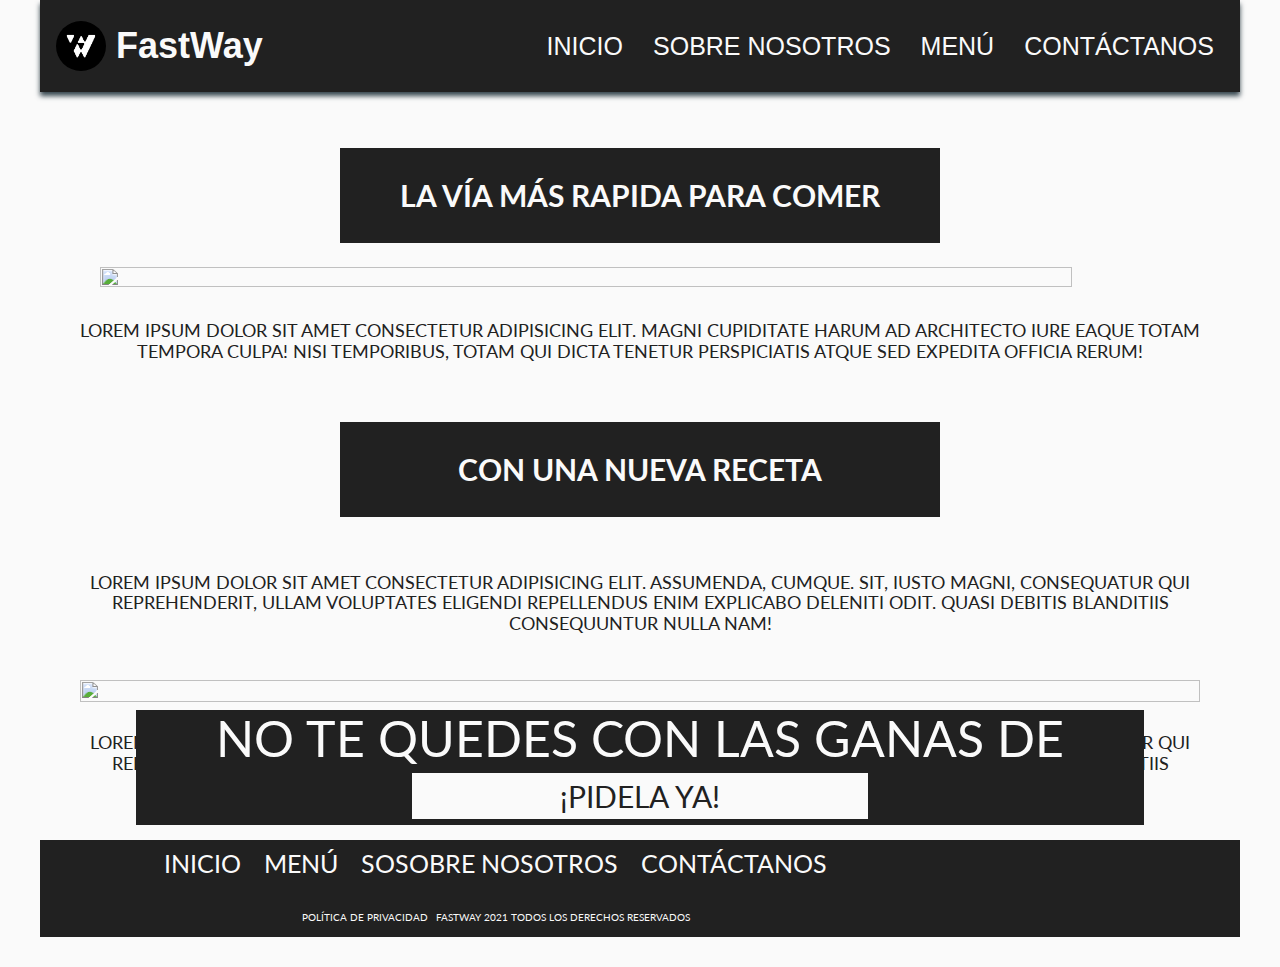
==== commit 439857cb: "fast image loading - slider images changed" ====
--- a/index.html
+++ b/index.html
@@ -26,10 +26,10 @@
           </div>
         </a>
         <ul class="navbar__menu">
-          <li class="navbar__item"><a class="navbar__link" href="index.html">Inicio</a></li>
-          <li class="navbar__item"><a class="navbar__link" href="sobre.html">Sobre nosotros</a></li>
-          <li class="navbar__item"><a class="navbar__link" href="href="menux.html">Menú</a></li>
-          <li class="navbar__item"><a class="navbar__link" href="href="contacto.html">Contáctanos</a></li>
+          <li class="navbar__item"><a class="navbar__link" href=index.html>Inicio</a></li>
+          <li class="navbar__item"><a class="navbar__link" href=sobre.html>Sobre nosotros</a></li>
+          <li class="navbar__item"><a class="navbar__link" href=menux.html>Menú</a></li>
+          <li class="navbar__item"><a class="navbar__link" href=contacto.html>Contáctanos</a></li>
         </ul>
       </nav>
     </header>
@@ -47,10 +47,10 @@
 
     <div class="slider">
       <ul>
-        <li class="slider__item"><img class="slider__image" src="img/1.jpg" alt=""></li>
-        <li class="slider__item"><img class="slider__image" src="img/2.jpg" alt=""></li>
+        <li class="slider__item"><img class="slider__image" src="https://cdn.pixabay.com/photo/2018/03/06/16/22/burgers-3203841_960_720.jpg" alt=""></li>
+        <li class="slider__item"><img class="slider__image" src="https://cdn.pixabay.com/photo/2021/04/09/19/40/burger-6165330_960_720.jpg" alt=""></li>
         <li class="slider__item"><img class="slider__image" src="img/3.jpg" alt=""></li>
-        <li class="slider__item"><img class="slider__image" src="img/4.jpg" alt=""></li>
+        <li class="slider__item"><img class="slider__image" src="https://cdn.pixabay.com/photo/2021/11/08/13/10/french-fries-6779069_960_720.jpg" alt=""></li>
       </ul> 
     </div>
 
--- a/css/styles.css
+++ b/css/styles.css
@@ -25,91 +25,20 @@
   background: #fafafa
   
 }
-/*Contenedor de cabecera*/
-.header{
-  background-color: #212121;
-  box-shadow: 0 0.4rem 0.5rem #37474f;
-  width: 100%;
-  max-width: 1200px;
-}
-
-
-
-/*Barra de navegación*/
-.navbar{
-  
-  display: flex;
-  justify-content: space-between;
-  padding: 1px;
-  max-width: 1200px;
-  margin: 0 auto;
-  flex: 0 1 auto;
-}
-
-.navbar__logo {
-  display: flex;
-  align-items: center;
-  margin-left: 10px;
-
-}
-
-.navbar__photo{
-  margin-left: 5px;
-  border-radius: 50%;
-}
-
-
-
-.navbar__tittle{
-  font-weight: 50rem;
-  font-size: 1.8rem;
-  color: #fafafa;
-  margin-left: 10px;
-  font-style: bold;
-
-}
-
-/*Elelementos de la barra : Inicio , sobre nosostros ...*/
-.navbar__menu{
-  display: flex;
-  margin-top: 2em ;
-  padding: 0;
-}
-
-.navbar__item{
-  padding: 0 1.5em;
-}
-
-.navbar__link{
-  line-height: 5rem;
-  color: #fafafa;
-  font-size: 2.5rem;
-  font-weight: 90rem;
-  text-transform:uppercase;
-  text-decoration: none;
-}
-
-.navbar__item:hover , 
-.icons a:hover,
-.fnav a:hover{
-  background-color: #424242;
-}
-
-
 
 /*Deslizador automático*/
 .slider{
   width: 95%;
   overflow: hidden;
   margin: auto;
-  max-height: 600px;
+  max-height: 800px;
 }
 
 .slider ul{
   display: flex;
   padding: 0;
   width: 400%;
-  max-height: 60em;
+  
   animation: x 20s alternate linear infinite;
   -moz-animation : x 20s infinte alternate linear infinite;
   -webkit-animation: x 20s alternate linear infinite;
@@ -118,7 +47,7 @@
 
 .slider__item{
   width: 100%;
-  max-height: 60em;
+  
 }
 
 .slider__image{
@@ -329,6 +258,78 @@
 }
 
 
+/*Contenedor de cabecera*/
+.header{
+  background-color: #212121;
+  box-shadow: 0 0.4rem 0.5rem #37474f;
+  width: 100%;
+  max-width: 1200px;
+}
+
+
+
+/*Barra de navegación*/
+.navbar{
+  
+  display: flex;
+  justify-content: space-between;
+  padding: 1px;
+  max-width: 1200px;
+  margin: 0 auto;
+  flex: 0 1 auto;
+}
+
+.navbar__logo {
+  display: flex;
+  align-items: center;
+  margin-left: 10px;
+
+}
+
+.navbar__photo{
+  margin-left: 5px;
+  border-radius: 50%;
+}
+
+
+
+.navbar__tittle{
+  font-weight: 50rem;
+  font-size: 1.8rem;
+  color: #fafafa;
+  margin-left: 10px;
+  font-style: bold;
+
+}
+
+/*Elelementos de la barra : Inicio , sobre nosostros ...*/
+.navbar__menu{
+  display: flex;
+  margin-top: 2em ;
+  margin-right: 1em;
+  padding: 0;
+}
+
+.navbar__item{
+  padding: 0 1.5em;
+}
+
+.navbar__link{
+  line-height: 5rem;
+  color: #fafafa;
+  font-size: 2.5rem;
+  font-weight: 90rem;
+  text-transform:uppercase;
+  text-decoration: none;
+}
+
+.navbar__item:hover , 
+.icons a:hover,
+.fnav a:hover{
+  background-color: #424242;
+}
+
+
 /*Footer*/
 
 .footer{
@@ -336,7 +337,7 @@
   flex-direction:column;
   justify-content: center;
   align-items: center;
-  
+  max-width: 1200px;
   background: #212121;
   flex-wrap: wrap;
   height: 10%;
@@ -362,6 +363,10 @@
   flex-direction:row;
   font-size: 1em;;
 
+}
+
+.footer__icons{
+  margin-top: 2em;
 }
 
 .footer__link:hover{
